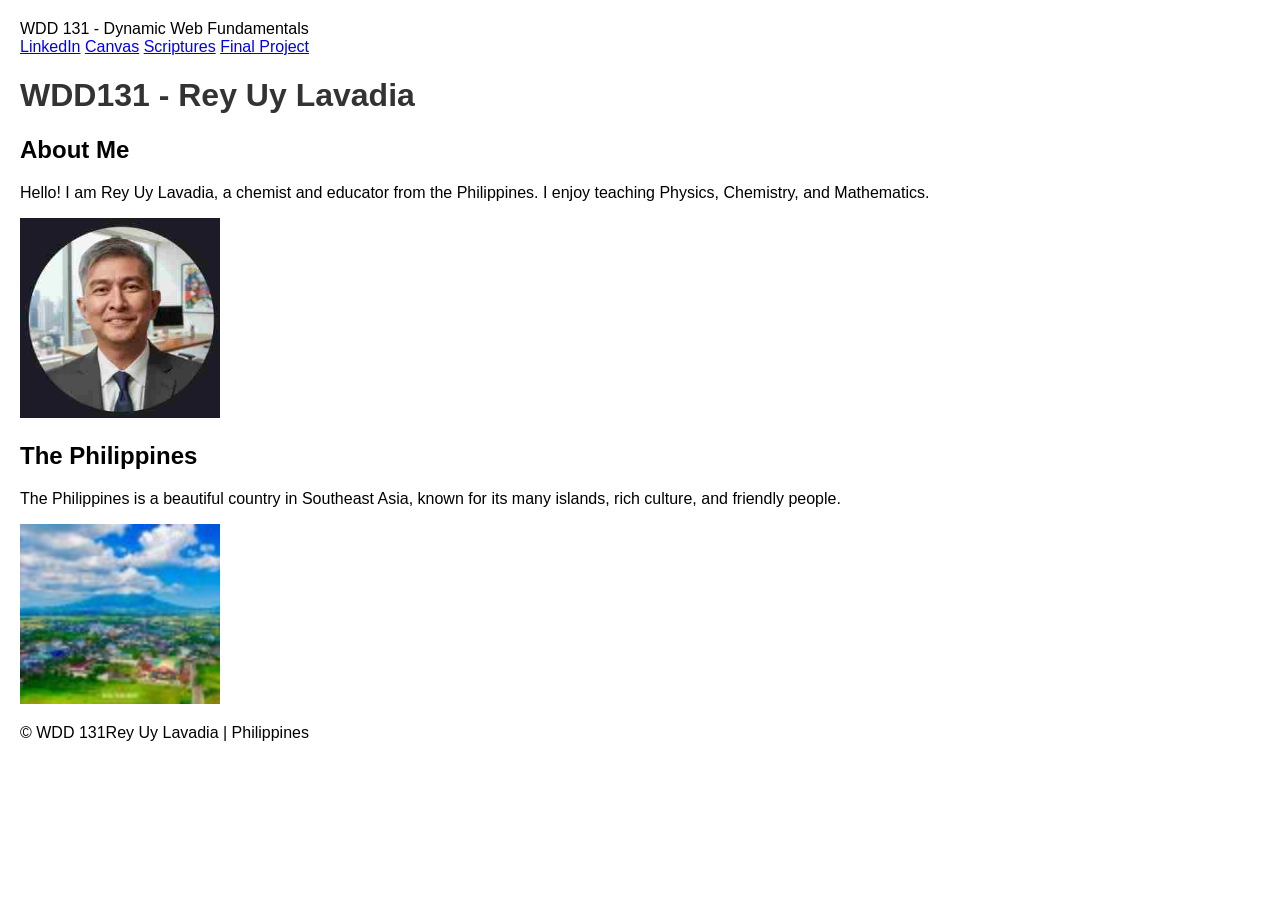
==== index.html @ e15279f8 "make a google font" ====
<!DOCTYPE html>
<html lang="en">

<head>
    <meta charset="UTF-8">
    <meta name="viewport" content="width=device-width, initial-scale=1.0">
    <title>WDD 131 - Dynamic Web Fundamentals - Rey Uy Lavadia</title>
    <meta name="description"
        content="A clear, specific summary of what this page offers, written for people and search engines.">
    <meta name="author" content="Rey Uy Lavadia">

    <link rel="preconnect" href="https://fonts.googleapis.com">
    <link rel="preconnect" href="https://fonts.gstatic.com" crossorigin>
    <link href="https://fonts.googleapis.com/css2?family=Roboto:wght@400;700&display=swap" rel="stylesheet">
    
    <link rel="stylesheet" href="styles/base.css">
</head>

<body>
    <header>
        <span id="course-title">WDD 131 - Dynamic Web Fundamentals</span>

        <nav>
            <a href="https://www.linkedin.com/in/rey-lavadia-b2000926/">LinkedIn</a>
            <a href="https://byupw.instructure.com/">Canvas</a>
            <a href="https://www.churchofjesuschrist.org/study/scriptures">Scriptures</a>
            <a href="final-project/">Final Project</a>
        </nav>
    </header>
    <main>
        <h1>WDD131 - Rey Uy Lavadia</h1>

        <section class="card">
            <h2>About Me</h2>
            <p>Hello! I am Rey Uy Lavadia, a chemist and educator from the Philippines. I enjoy teaching Physics,
                Chemistry,
                and Mathematics.</p>
            <img src="images/profile.jpeg" alt="My profile picture" width="200">
        </section>

        <section class="card">
            <h2>The Philippines</h2>
            <p>The Philippines is a beautiful country in Southeast Asia, known for its many islands, rich culture, and
                friendly people.</p>
            <img src="images/philippines.jpg" alt="Beautiful scenery in the Philippines" width="200">
        </section>
    </main>
    <footer>
        <p>&copy; <span id="currentyear"></span> WDD 131Rey Uy Lavadia | Philippines</p>
        <p id="lastModified"></p>
    </footer>

    <script src="scripts/getdates.js"></script>
</body>

</html>
---- styles/base.css ----
body {
    font-family: Arial, sans-serif;
    margin: 0;
    padding: 20px;
}

h1 {
    color: #333;
}
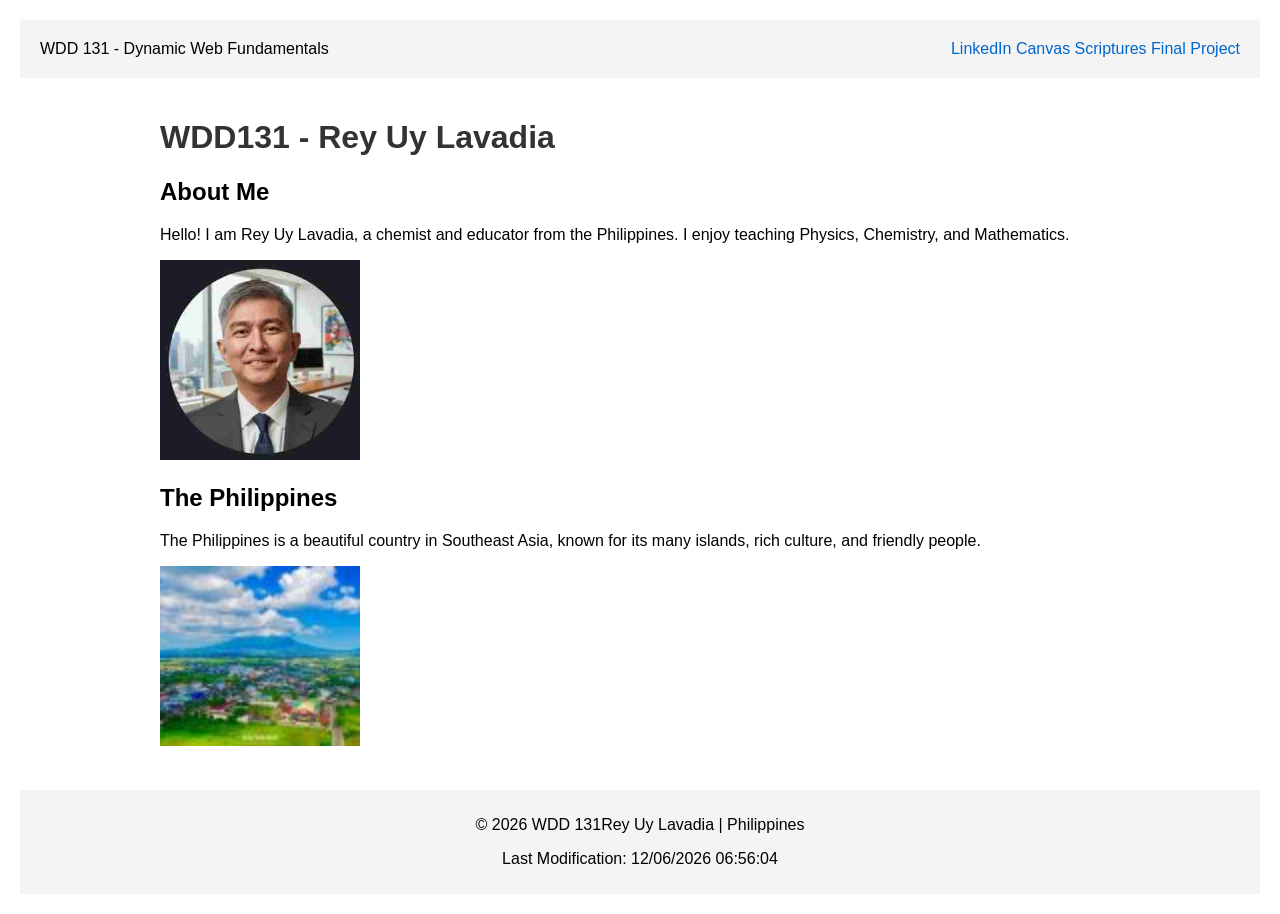
==== commit 0a7297fc: "put script" ====
--- a/index.html
+++ b/index.html
@@ -12,8 +12,9 @@
     <link rel="preconnect" href="https://fonts.googleapis.com">
     <link rel="preconnect" href="https://fonts.gstatic.com" crossorigin>
     <link href="https://fonts.googleapis.com/css2?family=Roboto:wght@400;700&display=swap" rel="stylesheet">
-    
+
     <link rel="stylesheet" href="styles/base.css">
+    <script src="scripts/getdates.js" defer></script>
 </head>
 
 <body>
--- a/styles/base.css
+++ b/styles/base.css
@@ -6,4 +6,41 @@
 
 h1 {
     color: #333;
+}
+
+header {
+    background-color: #f4f4f4;
+    padding: 20px;
+    display: flex;
+    justify-content: space-between;
+    align-items: center;
+}
+
+main {
+    padding: 20px;
+    max-width: 960px;
+    margin: 0 auto;
+}
+
+footer {
+    background-color: #f4f4f4;
+    padding: 10px;
+    text-align: center;
+    margin-top: 20px;
+}
+
+.gallery {
+    display: grid;
+    grid-template-columns: repeat(auto-fit, minmax(200px, 1fr));
+    gap: 20px;
+}
+
+a {
+    color: #0066cc;
+    text-decoration: none;
+}
+
+a:hover {
+    color: #003d7a;
+    text-decoration: underline;
 }
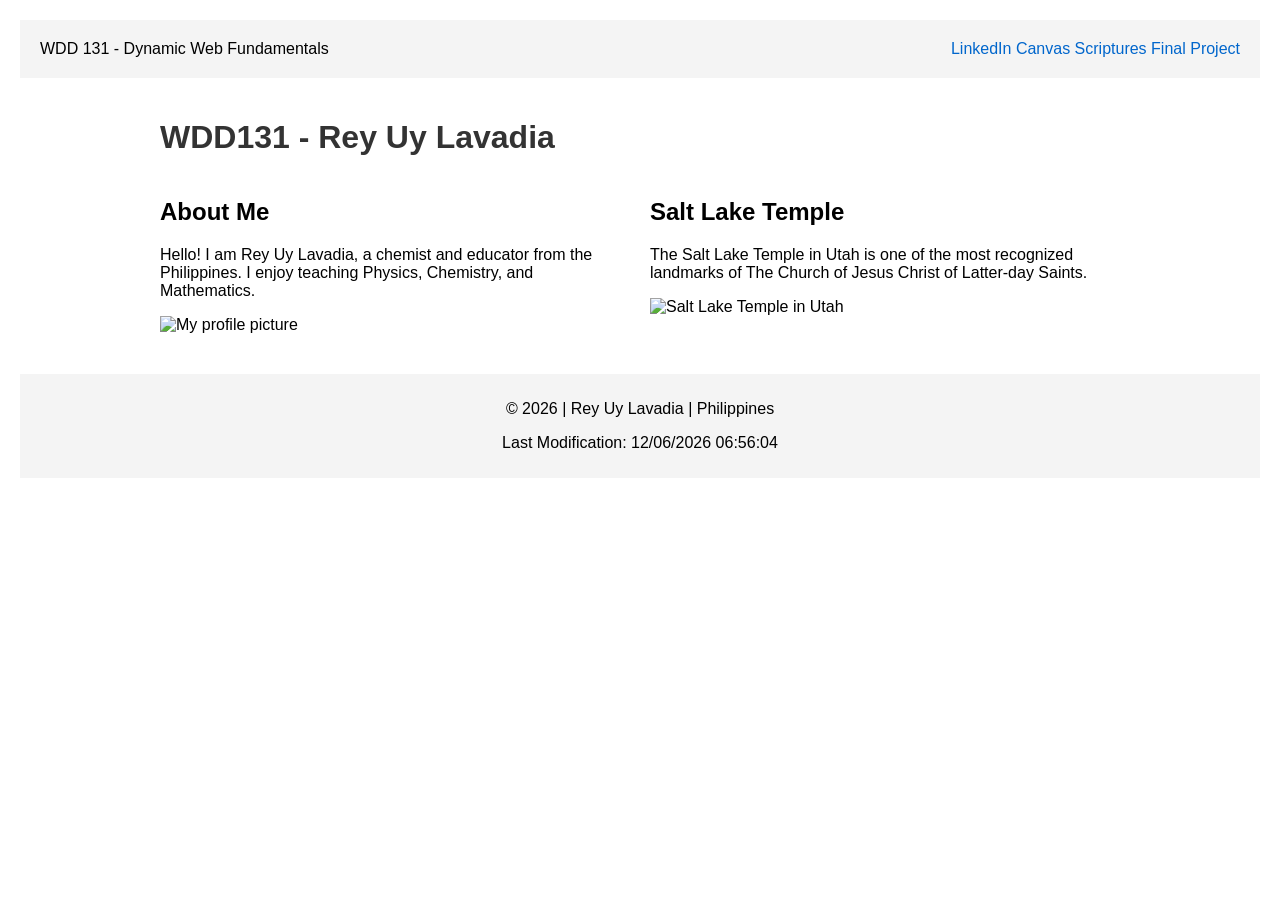
==== commit f5e5cb15: "push the HTML and body" ====
--- a/index.html
+++ b/index.html
@@ -6,8 +6,9 @@
     <meta name="viewport" content="width=device-width, initial-scale=1.0">
     <title>WDD 131 - Dynamic Web Fundamentals - Rey Uy Lavadia</title>
     <meta name="description"
-        content="A clear, specific summary of what this page offers, written for people and search engines.">
+        content="Home page for WDD 131 Dynamic Web Fundamentals by Rey Uy Lavadia, a chemist and educator from the Philippines.">
     <meta name="author" content="Rey Uy Lavadia">
+    <link rel="icon" href="data:,">
 
     <link rel="preconnect" href="https://fonts.googleapis.com">
     <link rel="preconnect" href="https://fonts.gstatic.com" crossorigin>
@@ -28,30 +29,31 @@
             <a href="final-project/">Final Project</a>
         </nav>
     </header>
+
     <main>
         <h1>WDD131 - Rey Uy Lavadia</h1>
 
-        <section class="card">
-            <h2>About Me</h2>
-            <p>Hello! I am Rey Uy Lavadia, a chemist and educator from the Philippines. I enjoy teaching Physics,
-                Chemistry,
-                and Mathematics.</p>
-            <img src="images/profile.jpeg" alt="My profile picture" width="200">
-        </section>
+        <div class="gallery">
+            <section class="card">
+                <h2>About Me</h2>
+                <p>Hello! I am Rey Uy Lavadia, a chemist and educator from the Philippines. I enjoy teaching
+                    Physics, Chemistry, and Mathematics.</p>
+                <img src="images/profile.jpg" alt="My profile picture" width="200">
+            </section>
 
-        <section class="card">
-            <h2>The Philippines</h2>
-            <p>The Philippines is a beautiful country in Southeast Asia, known for its many islands, rich culture, and
-                friendly people.</p>
-            <img src="images/philippines.jpg" alt="Beautiful scenery in the Philippines" width="200">
-        </section>
+            <section class="card">
+                <h2>Salt Lake Temple</h2>
+                <p>The Salt Lake Temple in Utah is one of the most recognized landmarks of The Church of Jesus
+                    Christ of Latter-day Saints.</p>
+                <img src="images/saltlaketemple.jpg" alt="Salt Lake Temple in Utah" width="200">
+            </section>
+        </div>
     </main>
+
     <footer>
-        <p>&copy; <span id="currentyear"></span> WDD 131Rey Uy Lavadia | Philippines</p>
+        <p>&copy; <span id="currentyear"></span> | Rey Uy Lavadia | Philippines</p>
         <p id="lastModified"></p>
     </footer>
-
-    <script src="scripts/getdates.js"></script>
 </body>
 
 </html>
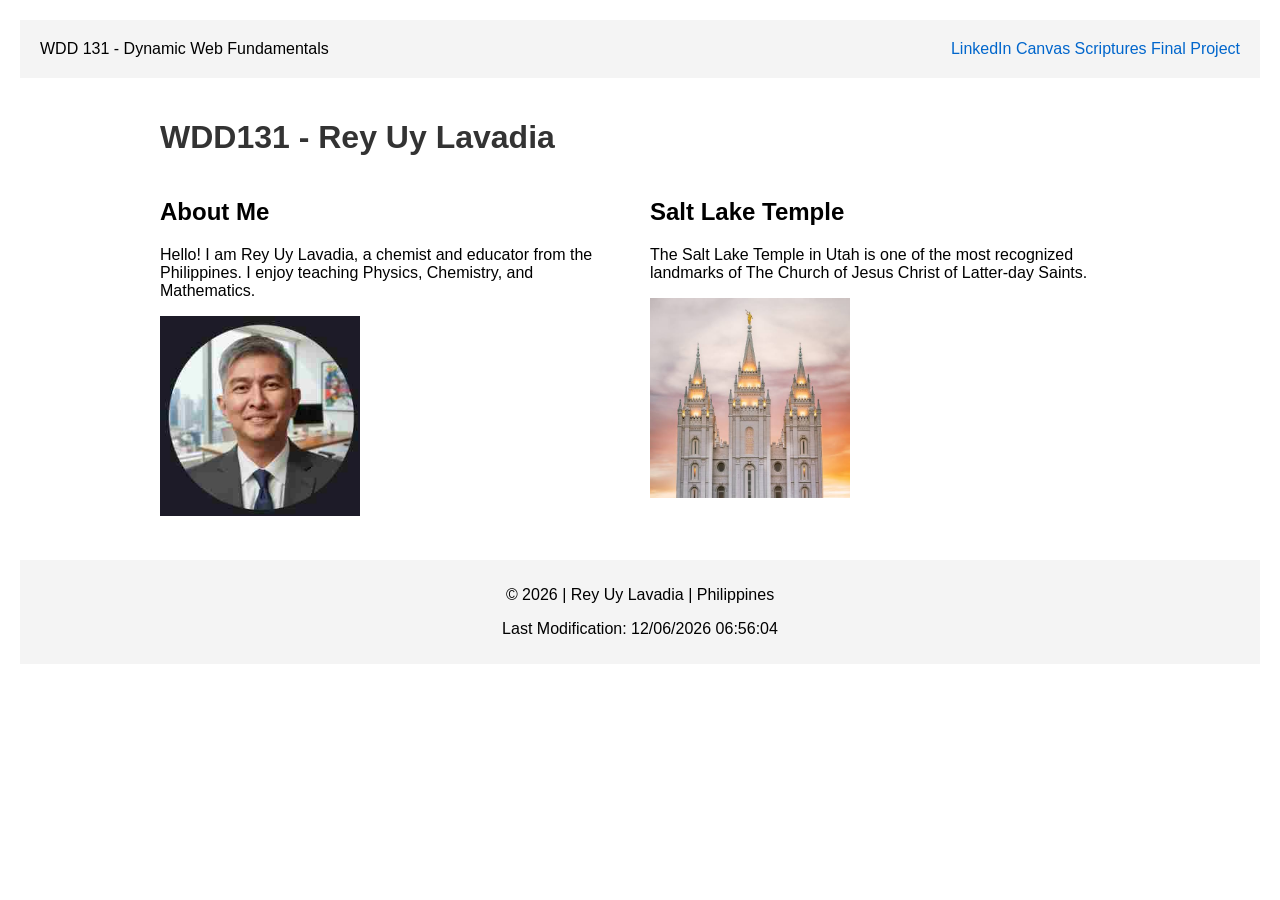
==== commit 1268a450: "jpeg" ====
--- a/index.html
+++ b/index.html
@@ -38,14 +38,14 @@
                 <h2>About Me</h2>
                 <p>Hello! I am Rey Uy Lavadia, a chemist and educator from the Philippines. I enjoy teaching
                     Physics, Chemistry, and Mathematics.</p>
-                <img src="images/profile.jpg" alt="My profile picture" width="200">
+                <img src="images/profile.jpeg" alt="My profile picture" width="200">
             </section>
 
             <section class="card">
                 <h2>Salt Lake Temple</h2>
                 <p>The Salt Lake Temple in Utah is one of the most recognized landmarks of The Church of Jesus
                     Christ of Latter-day Saints.</p>
-                <img src="images/saltlaketemple.jpg" alt="Salt Lake Temple in Utah" width="200">
+                <img src="images/saltlaketemple.jpeg" alt="Salt Lake Temple in Utah" width="200">
             </section>
         </div>
     </main>
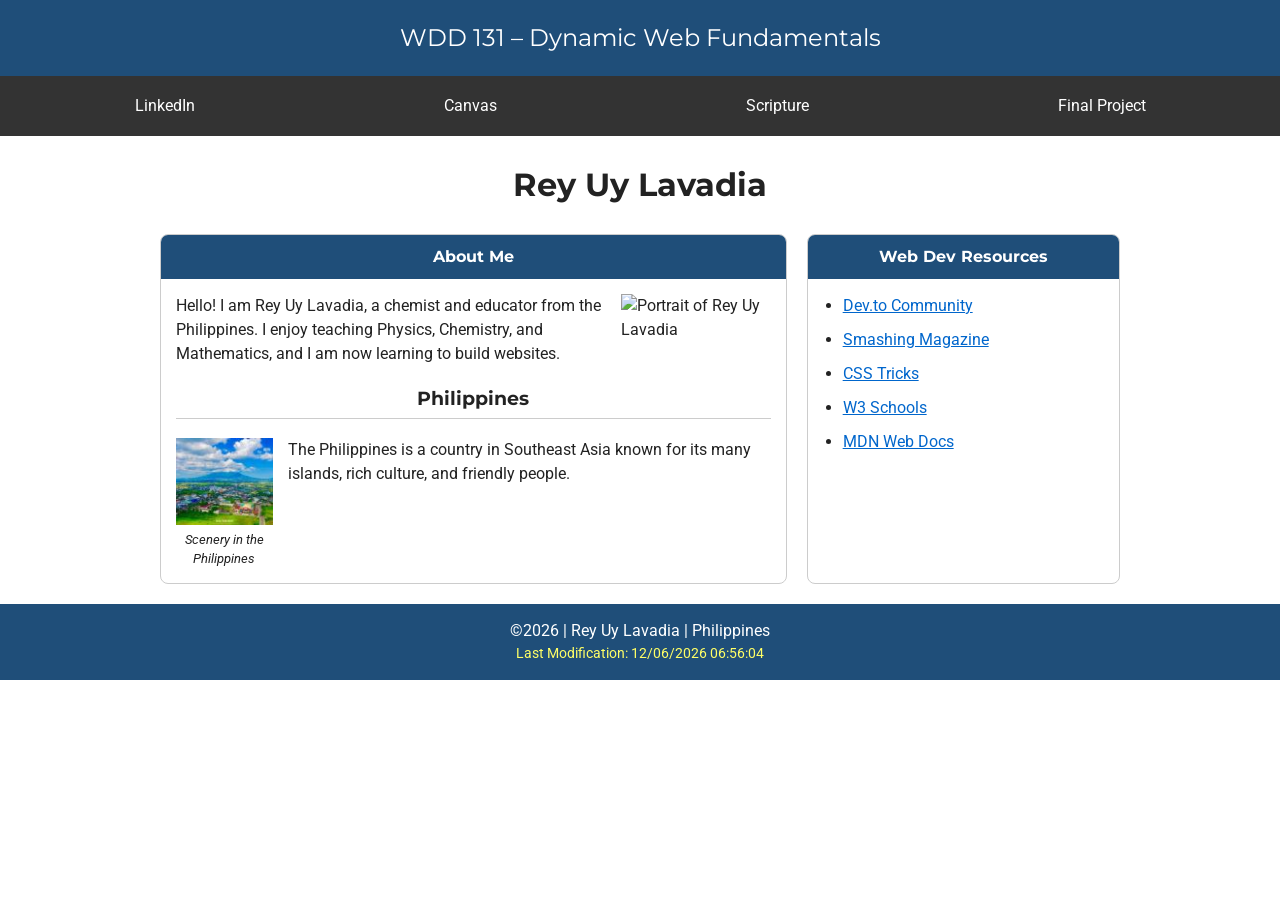
==== commit c6343c54: "change to align with assignment" ====
--- a/index.html
+++ b/index.html
@@ -4,15 +4,17 @@
 <head>
     <meta charset="UTF-8">
     <meta name="viewport" content="width=device-width, initial-scale=1.0">
-    <title>WDD 131 - Dynamic Web Fundamentals - Rey Uy Lavadia</title>
+    <title>WDD 131 – Dynamic Web Fundamentals – Rey Uy Lavadia</title>
     <meta name="description"
-        content="Home page for WDD 131 Dynamic Web Fundamentals by Rey Uy Lavadia, a chemist and educator from the Philippines.">
+        content="WDD 131 – Dynamic Web Fundamentals home page of Rey Uy Lavadia: chemist, educator, and web development student.">
     <meta name="author" content="Rey Uy Lavadia">
     <link rel="icon" href="data:,">
 
     <link rel="preconnect" href="https://fonts.googleapis.com">
     <link rel="preconnect" href="https://fonts.gstatic.com" crossorigin>
-    <link href="https://fonts.googleapis.com/css2?family=Roboto:wght@400;700&display=swap" rel="stylesheet">
+    <link
+        href="https://fonts.googleapis.com/css2?family=Montserrat:wght@400;700&family=Roboto:wght@400;700&display=swap"
+        rel="stylesheet">
 
     <link rel="stylesheet" href="styles/base.css">
     <script src="scripts/getdates.js" defer></script>
@@ -20,38 +22,54 @@
 
 <body>
     <header>
-        <span id="course-title">WDD 131 - Dynamic Web Fundamentals</span>
-
-        <nav>
-            <a href="https://www.linkedin.com/in/rey-lavadia-b2000926/">LinkedIn</a>
-            <a href="https://byupw.instructure.com/">Canvas</a>
-            <a href="https://www.churchofjesuschrist.org/study/scriptures">Scriptures</a>
-            <a href="final-project/">Final Project</a>
-        </nav>
+        <span id="course-title">WDD 131 – Dynamic Web Fundamentals</span>
     </header>
 
+    <nav>
+        <a href="https://www.linkedin.com/in/rey-lavadia-b2000926/">LinkedIn</a>
+        <a href="https://byupw.instructure.com/">Canvas</a>
+        <a href="https://www.churchofjesuschrist.org/study/scriptures">Scripture</a>
+        <a href="final-project/">Final Project</a>
+    </nav>
+
     <main>
-        <h1>WDD131 - Rey Uy Lavadia</h1>
+        <h1>Rey Uy Lavadia</h1>
 
-        <div class="gallery">
-            <section class="card">
-                <h2>About Me</h2>
+        <section class="card">
+            <h2>About Me</h2>
+            <div class="card-body">
+                <img class="profile" src="images/profile.jpg" alt="Portrait of Rey Uy Lavadia" width="150">
                 <p>Hello! I am Rey Uy Lavadia, a chemist and educator from the Philippines. I enjoy teaching
-                    Physics, Chemistry, and Mathematics.</p>
-                <img src="images/profile.jpeg" alt="My profile picture" width="200">
-            </section>
+                    Physics, Chemistry, and Mathematics, and I am now learning to build websites.</p>
 
-            <section class="card">
-                <h2>Salt Lake Temple</h2>
-                <p>The Salt Lake Temple in Utah is one of the most recognized landmarks of The Church of Jesus
-                    Christ of Latter-day Saints.</p>
-                <img src="images/saltlaketemple.jpeg" alt="Salt Lake Temple in Utah" width="200">
-            </section>
-        </div>
+                <h3>Philippines</h3>
+                <div class="location">
+                    <figure>
+                        <img src="images/philippines.jpg" alt="Scenic view of the Philippines" width="150">
+                        <figcaption>Scenery in the Philippines</figcaption>
+                    </figure>
+                    <p>The Philippines is a country in Southeast Asia known for its many islands, rich culture,
+                        and friendly people.</p>
+                </div>
+            </div>
+        </section>
+
+        <section class="card">
+            <h2>Web Dev Resources</h2>
+            <div class="card-body">
+                <ul>
+                    <li><a href="https://dev.to/">Dev.to Community</a></li>
+                    <li><a href="https://www.smashingmagazine.com/">Smashing Magazine</a></li>
+                    <li><a href="https://css-tricks.com/">CSS Tricks</a></li>
+                    <li><a href="https://www.w3schools.com/">W3 Schools</a></li>
+                    <li><a href="https://developer.mozilla.org/">MDN Web Docs</a></li>
+                </ul>
+            </div>
+        </section>
     </main>
 
     <footer>
-        <p>&copy; <span id="currentyear"></span> | Rey Uy Lavadia | Philippines</p>
+        <p>&copy;<span id="currentyear"></span> | Rey Uy Lavadia | Philippines</p>
         <p id="lastModified"></p>
     </footer>
 </body>
--- a/styles/base.css
+++ b/styles/base.css
@@ -1,46 +1,169 @@
+/* ---------- Base ---------- */
 body {
-    font-family: Arial, sans-serif;
+    font-family: 'Roboto', Arial, sans-serif;
+    color: #222;
+    background-color: #fff;
     margin: 0;
+    line-height: 1.5;
+}
+
+h1,
+h2,
+h3 {
+    font-family: 'Montserrat', Arial, sans-serif;
+}
+
+h1 {
+    color: #222;
+    text-align: center;
+    margin: 25px 0 5px;
+}
+
+p {
+    margin: 0 0 15px;
+}
+
+img {
+    max-width: 100%;
+    height: auto;
+}
+
+/* ---------- Header ---------- */
+header {
+    background-color: #1f4e79;
     padding: 20px;
 }
 
-h1 {
-    color: #333;
+#course-title {
+    display: block;
+    text-align: center;
+    color: #fff;
+    font-family: 'Montserrat', Arial, sans-serif;
+    font-size: 1.5rem;
 }
 
-header {
-    background-color: #f4f4f4;
-    padding: 20px;
+/* ---------- Navigation ---------- */
+nav {
     display: flex;
-    justify-content: space-between;
-    align-items: center;
+    justify-content: space-around;
+    background-color: #333;
+    padding: 10px;
 }
 
+nav a {
+    color: #fff;
+    text-decoration: none;
+    padding: 8px 16px;
+    border-radius: 4px;
+    transition: background-color 0.2s ease, color 0.2s ease;
+}
+
+nav a:hover {
+    background-color: #fff;
+    color: #1f4e79;
+}
+
+/* ---------- Main (centered, limited width, grid) ---------- */
 main {
-    padding: 20px;
     max-width: 960px;
     margin: 0 auto;
-}
-
-footer {
-    background-color: #f4f4f4;
-    padding: 10px;
-    text-align: center;
-    margin-top: 20px;
-}
-
-.gallery {
+    padding: 0 20px 20px;
     display: grid;
-    grid-template-columns: repeat(auto-fit, minmax(200px, 1fr));
+    grid-template-columns: 2fr 1fr;
     gap: 20px;
 }
 
+main h1 {
+    grid-column: 1 / -1;
+}
+
+/* ---------- Cards ---------- */
+.card {
+    border: 1px solid #ccc;
+    border-radius: 8px;
+    overflow: hidden;
+}
+
+.card h2 {
+    background-color: #1f4e79;
+    color: #fff;
+    text-align: center;
+    font-size: 1rem;
+    margin: 0;
+    padding: 10px;
+}
+
+.card-body {
+    padding: 15px;
+}
+
+.profile {
+    float: right;
+    margin: 0 0 10px 15px;
+}
+
+.card h3 {
+    text-align: center;
+    border-bottom: 1px solid #ccc;
+    padding-bottom: 5px;
+    clear: both;
+}
+
+.location {
+    display: flex;
+    gap: 15px;
+    align-items: flex-start;
+}
+
+figure {
+    margin: 0;
+    text-align: center;
+    font-size: 0.8rem;
+    font-style: italic;
+}
+
+ul {
+    margin: 0;
+    padding-left: 20px;
+}
+
+li {
+    margin-bottom: 10px;
+}
+
+/* ---------- Links ---------- */
 a {
     color: #0066cc;
-    text-decoration: none;
 }
 
 a:hover {
     color: #003d7a;
-    text-decoration: underline;
+}
+
+/* ---------- Footer ---------- */
+footer {
+    background-color: #1f4e79;
+    color: #fff;
+    text-align: center;
+    padding: 15px;
+}
+
+footer p {
+    margin: 0;
+}
+
+#lastModified {
+    color: #ffff66;
+    font-size: 0.9rem;
+}
+
+/* ---------- Small screens ---------- */
+@media (max-width: 700px) {
+    main {
+        grid-template-columns: 1fr;
+    }
+
+    nav {
+        flex-wrap: wrap;
+    }
 }
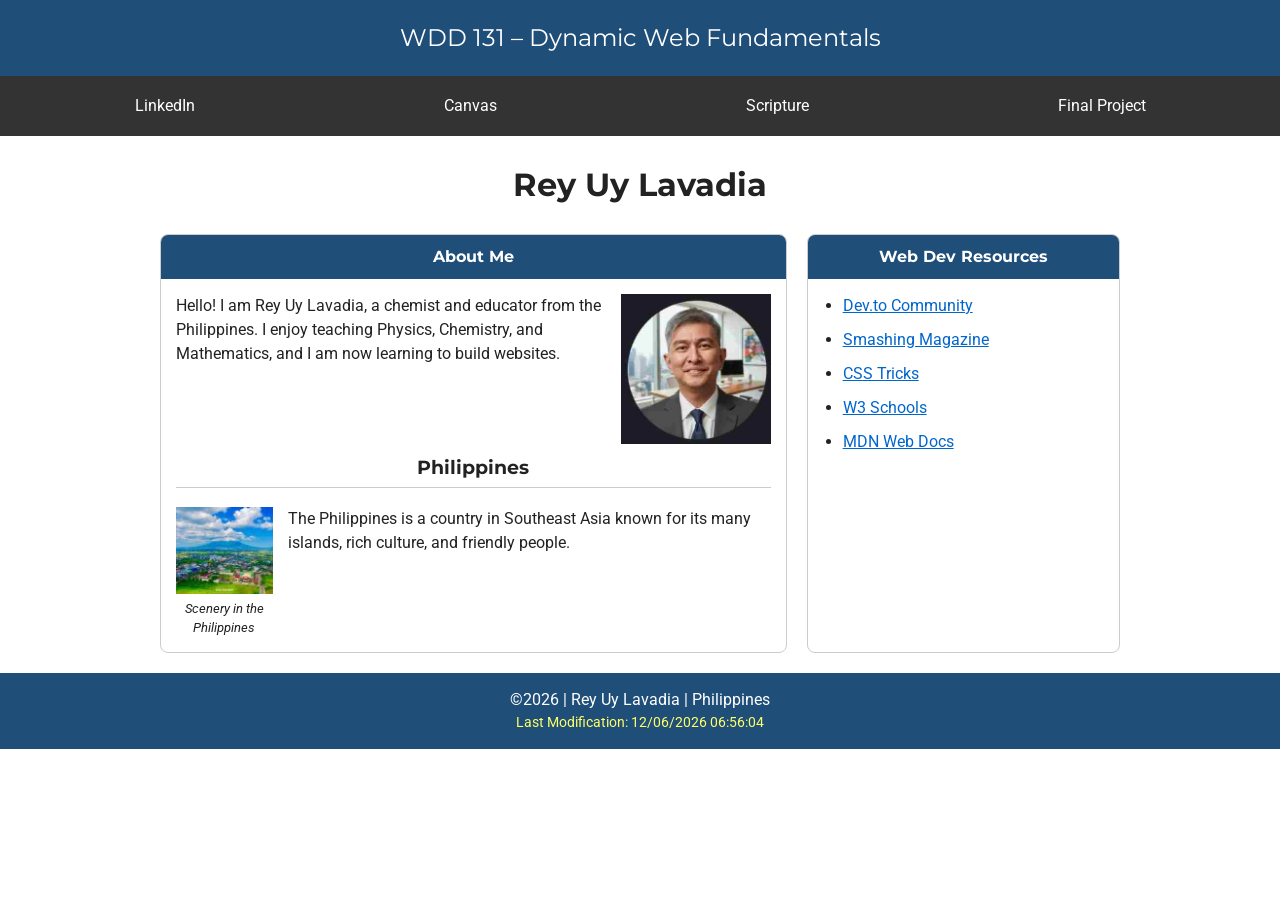
==== commit fe4d17e8: "jpeg on profile pic" ====
--- a/index.html
+++ b/index.html
@@ -38,7 +38,7 @@
         <section class="card">
             <h2>About Me</h2>
             <div class="card-body">
-                <img class="profile" src="images/profile.jpg" alt="Portrait of Rey Uy Lavadia" width="150">
+                <img class="profile" src="images/profile.jpeg" alt="Portrait of Rey Uy Lavadia" width="150">
                 <p>Hello! I am Rey Uy Lavadia, a chemist and educator from the Philippines. I enjoy teaching
                     Physics, Chemistry, and Mathematics, and I am now learning to build websites.</p>
 
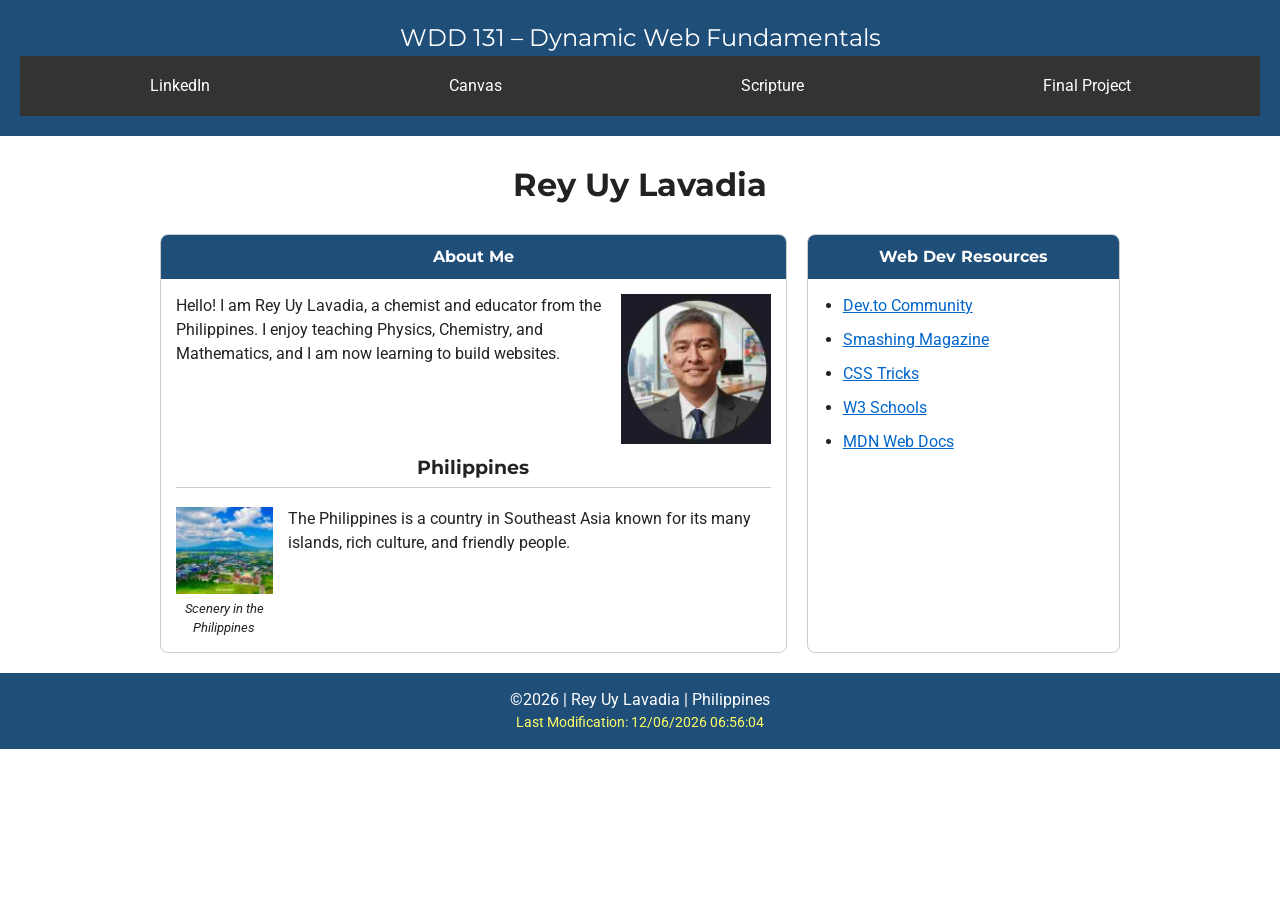
==== commit 85d7ba15: "correct the nav" ====
--- a/index.html
+++ b/index.html
@@ -23,14 +23,15 @@
 <body>
     <header>
         <span id="course-title">WDD 131 – Dynamic Web Fundamentals</span>
+        <nav>
+            <a href="https://www.linkedin.com/in/rey-lavadia-b2000926/">LinkedIn</a>
+            <a href="https://byupw.instructure.com/">Canvas</a>
+            <a href="https://www.churchofjesuschrist.org/study/scriptures">Scripture</a>
+            <a href="final-project/">Final Project</a>
+        </nav>
     </header>
 
-    <nav>
-        <a href="https://www.linkedin.com/in/rey-lavadia-b2000926/">LinkedIn</a>
-        <a href="https://byupw.instructure.com/">Canvas</a>
-        <a href="https://www.churchofjesuschrist.org/study/scriptures">Scripture</a>
-        <a href="final-project/">Final Project</a>
-    </nav>
+
 
     <main>
         <h1>Rey Uy Lavadia</h1>
